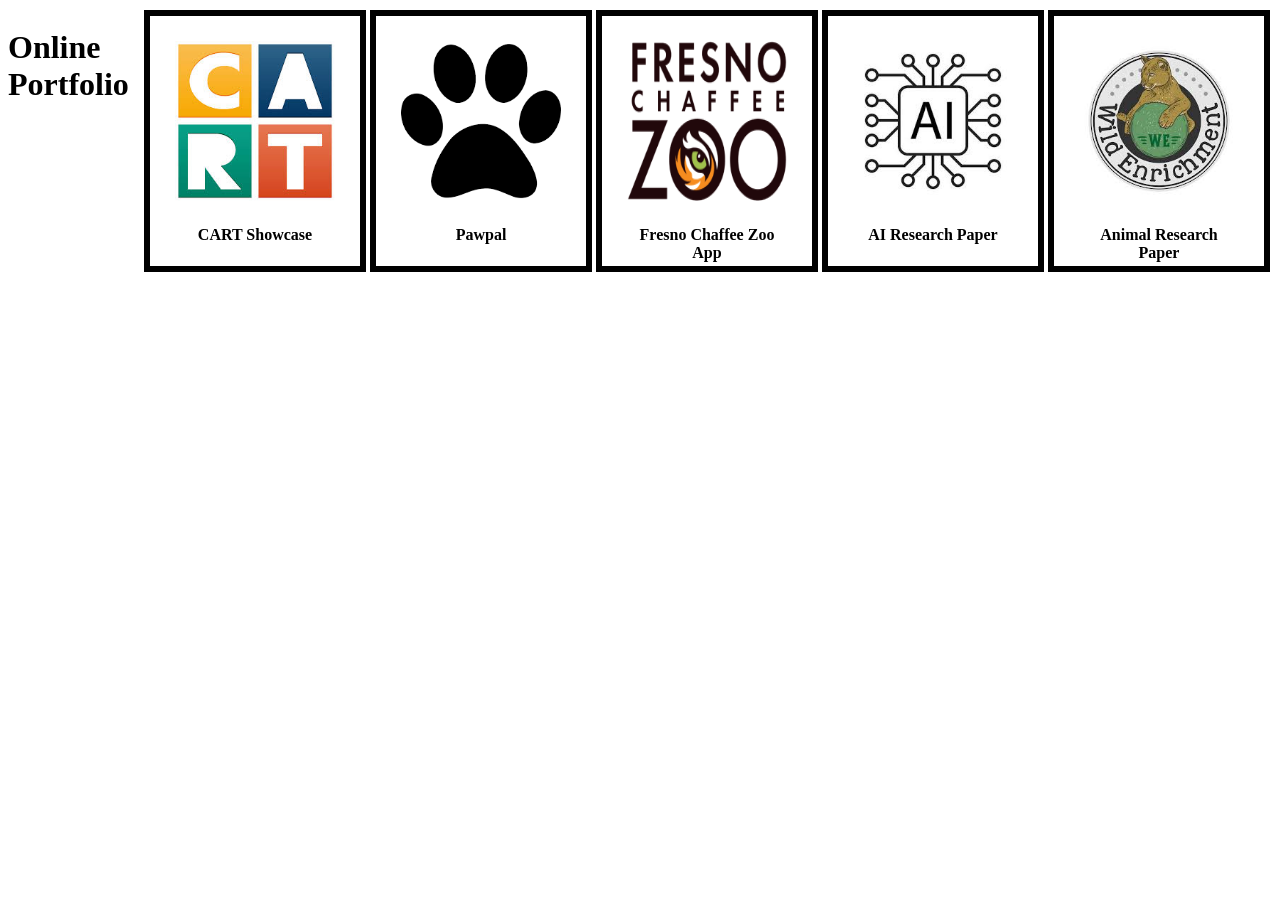
==== homepage.html @ d55451d5 "First Update Starting layout completed and some CSS added" ====
<!DOCTYPE html>
<html lang="en">
<head>
    <meta charset="UTF-8">
    <meta name="viewport" content="width=device-width, initial-scale=1.0">
    <title>Portfolio Website</title>
    <link rel="stylesheet" href="style.css">
</head>
<body>
    <header><h1>Online Portfolio</h1></header>
    <section id="cartshowcase" class="content">
        <img src="/images/cart.logo.jpg" width="160px" height="160px">
        <h4>CART Showcase</h4>
    </section>
    <section id="pawpal" class="content">
        <img src="/images/pawpal.png" width="160px" height="160px">    
        <h4>Pawpal</h4>
    </section>
    <section id="fczapp" class="content">
        <img src="/images/fczlogo.png" width="160px" height="160px">
        <h4>Fresno Chaffee Zoo App</h4>
    </section>
    <section id="AIresearchpaper" class="content">
        <img src="/images/ai.writing.paper.jpg" width="160px" height="160px">
        <h4>AI Research Paper</h4>
    </section>
    <section id="animalresearchpaper" class="content">
        <img src="/images/animal.research.paper.jpg" width="160px" height="160px">
        <h4>Animal Research Paper</h4>
    </section>
    <footer></footer>
    <link rel="" href="script.js">
</body>
</html>
---- style.css ----
body {
    justify-content: space-between;
    flex-direction: row;
    display: flex;
}

#cartshowcase {
    width: 200px;
    height: 200px;
    border: 6px solid rgb(0, 0, 0);
    padding: 25px;
    margin: 2px;
    text-align: center;
}

#pawpal {
    width: 200px;
    height: 200px;
    border: 6px solid rgb(0, 0, 0);
    padding: 25px;
    margin: 2px;
    text-align: center;
}

#fczapp {
    width: 200px;
    height: 200px;
    border: 6px solid rgb(0, 0, 0);
    padding: 25px;
    margin: 2px;
    text-align: center;
}

#AIresearchpaper {
    width: 200px;
    height: 200px;
    border: 6px solid rgb(0, 0, 0);
    padding: 25px;
    margin: 2px;
    text-align: center;
}

#animalresearchpaper {
    width: 200px;
    height: 200px;
    border: 6px solid rgb(0, 0, 0);
    padding: 25px;
    margin: 2px;
    text-align: center;
}
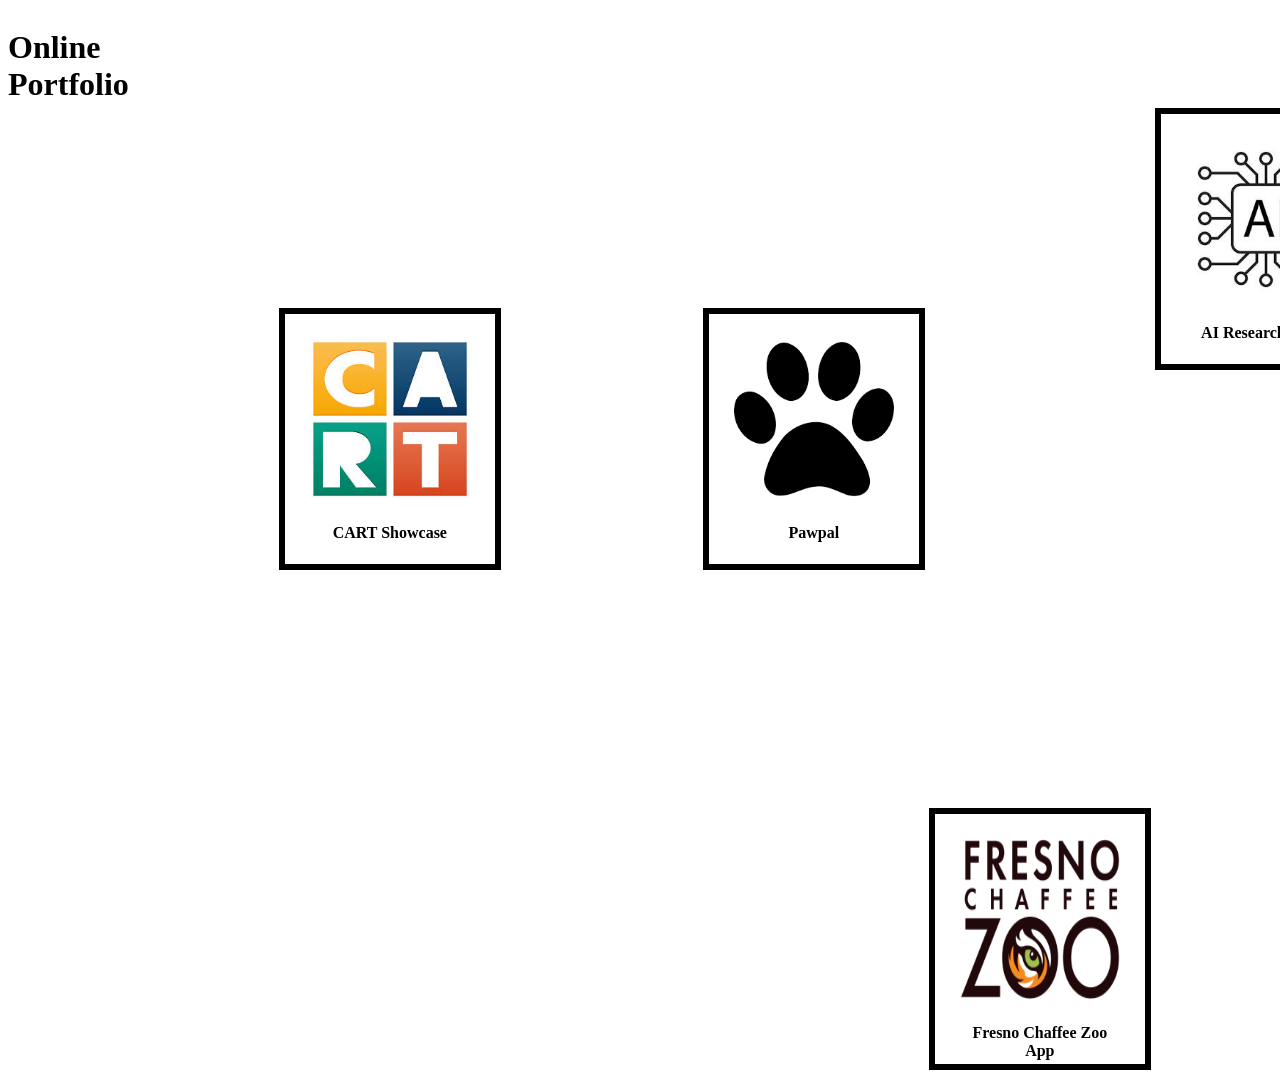
==== commit f049da98: "Fixed errors and added CSS" ====
--- a/homepage.html
+++ b/homepage.html
@@ -9,26 +9,30 @@
 <body>
     <header><h1>Online Portfolio</h1></header>
     <section id="cartshowcase" class="content">
-        <img src="/images/cart.logo.jpg" width="160px" height="160px">
+        <img src="/images/cart.logo.jpg" width="160" height="160" alt="CART Showcase">
         <h4>CART Showcase</h4>
     </section>
     <section id="pawpal" class="content">
-        <img src="/images/pawpal.png" width="160px" height="160px">    
+        <img src="/images/pawpal.png" width="160" height="160" alt="Pawpal app">    
         <h4>Pawpal</h4>
     </section>
     <section id="fczapp" class="content">
-        <img src="/images/fczlogo.png" width="160px" height="160px">
+        <img src="/images/fczlogo.png" width="160" height="160" alt="FCZ App">
         <h4>Fresno Chaffee Zoo App</h4>
     </section>
     <section id="AIresearchpaper" class="content">
-        <img src="/images/ai.writing.paper.jpg" width="160px" height="160px">
+        <img src="/images/ai.writing.paper.jpg" width="160" height="160" alt="Ai research paper">
         <h4>AI Research Paper</h4>
     </section>
     <section id="animalresearchpaper" class="content">
-        <img src="/images/animal.research.paper.jpg" width="160px" height="160px">
+        <img src="/images/animal.research.paper.jpg" width="160" height="160" alt="Animal Research Paper">
         <h4>Animal Research Paper</h4>
     </section>
     <footer></footer>
-    <link rel="" href="script.js">
+    <link rel="stylesheet" href="script.js">
 </body>
-</html>+</html>
+
+<!-- Background: FFFFFF -->
+<!-- Headings/Subsections: 42B7FF -->
+<!-- Buttons: B26E63 -->
--- a/style.css
+++ b/style.css
@@ -11,6 +11,8 @@
     padding: 25px;
     margin: 2px;
     text-align: center;
+    margin-top: 300px;
+    margin-left: 150px;
 }
 
 #pawpal {
@@ -20,6 +22,8 @@
     padding: 25px;
     margin: 2px;
     text-align: center;
+    margin-top: 300px;
+    margin-left: 200px;
 }
 
 #fczapp {
@@ -29,6 +33,8 @@
     padding: 25px;
     margin: 2px;
     text-align: center;
+    margin-top: 800px;
+    margin-left: ;
 }
 
 #AIresearchpaper {
@@ -38,6 +44,7 @@
     padding: 25px;
     margin: 2px;
     text-align: center;
+    margin-top: 100px;
 }
 
 #animalresearchpaper {
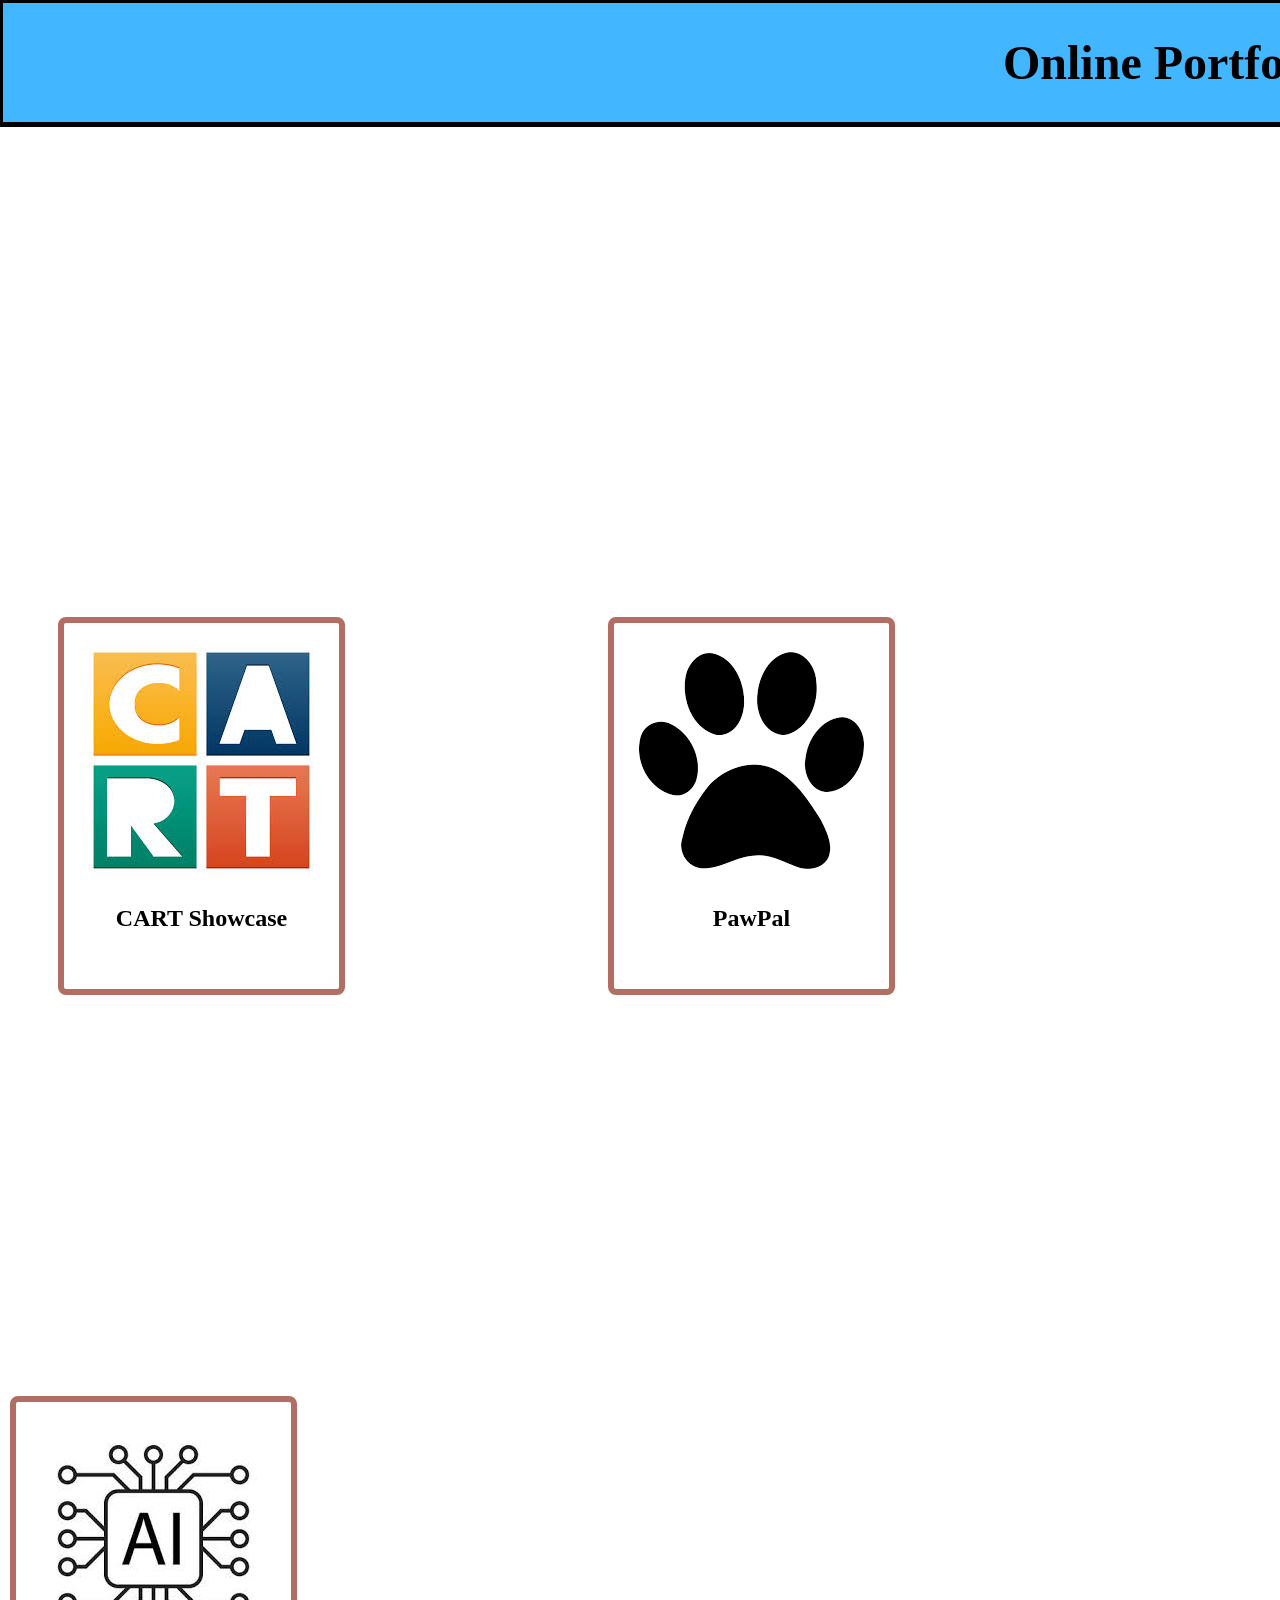
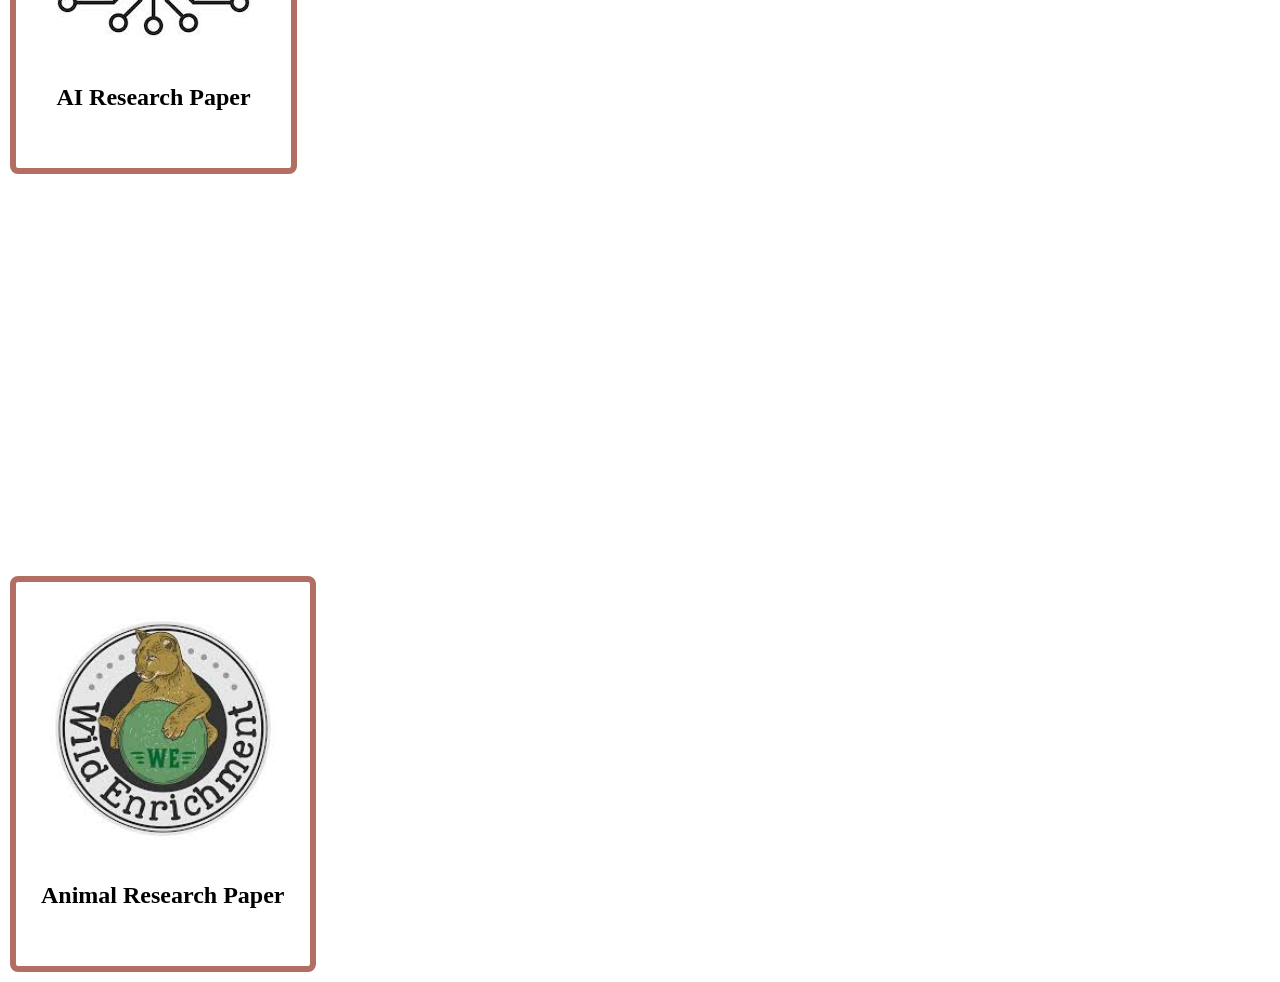
==== commit ec159a1d: "Styling Lot of CSS added with tweaked HTML" ====
--- a/homepage.html
+++ b/homepage.html
@@ -9,23 +9,23 @@
 <body>
     <header><h1>Online Portfolio</h1></header>
     <section id="cartshowcase" class="content">
-        <img src="/images/cart.logo.jpg" width="160" height="160" alt="CART Showcase">
+        <img src="/images/cart.logo.jpg" alt="CART Showcase">
         <h4>CART Showcase</h4>
     </section>
     <section id="pawpal" class="content">
-        <img src="/images/pawpal.png" width="160" height="160" alt="Pawpal app">    
-        <h4>Pawpal</h4>
+        <img src="/images/pawpal.png" alt="Pawpal app">    
+        <h4>PawPal</h4>
     </section>
     <section id="fczapp" class="content">
-        <img src="/images/fczlogo.png" width="160" height="160" alt="FCZ App">
+        <img src="/images/fczlogo.png" alt="FCZ App">
         <h4>Fresno Chaffee Zoo App</h4>
     </section>
     <section id="AIresearchpaper" class="content">
-        <img src="/images/ai.writing.paper.jpg" width="160" height="160" alt="Ai research paper">
+        <img src="/images/ai.writing.paper.jpg" alt="Ai research paper">
         <h4>AI Research Paper</h4>
     </section>
     <section id="animalresearchpaper" class="content">
-        <img src="/images/animal.research.paper.jpg" width="160" height="160" alt="Animal Research Paper">
+        <img src="/images/animal.research.paper.jpg" alt="Animal Research Paper">
         <h4>Animal Research Paper</h4>
     </section>
     <footer></footer>
--- a/style.css
+++ b/style.css
@@ -1,57 +1,137 @@
 body {
     justify-content: space-between;
-    flex-direction: row;
+    flex-direction: column;
     display: flex;
 }
 
+header {
+    width: 2240px;
+    display: flex;
+    border: 5px solid black;
+    margin: -10px;
+    background-color: #42B7FF;
+    text-align: center;
+}
+
+header h1 {
+    margin-left: 1000px;
+    font-size: xxx-large;
+}
+
 #cartshowcase {
-    width: 200px;
-    height: 200px;
-    border: 6px solid rgb(0, 0, 0);
+    max-width: fit-content;
+    max-height: fit-content;
+    border: 6px solid #B26E63;
+    padding: 25px;
+    margin: 2px;
+    margin-left: 50px;
+    text-align: center;
+    margin-top: 500px;
+    display: flex;
+    flex-direction: column;
+    cursor: pointer;
+    border-radius: 8px;
+}
+
+#pawpal {
+    max-width: fit-content;
+    max-height: fit-content;
+    border: 6px solid #B26E63;
     padding: 25px;
     margin: 2px;
     text-align: center;
-    margin-top: 300px;
-    margin-left: 150px;
+    margin-top: -380px;
+    margin-left: 600px;
+    display: flex;
+    flex-direction: column;
+    cursor: pointer;
+    border-radius: 8px;
+}
+
+#fczapp {
+    width: 283px;
+    max-height: fit-content;
+    border: 6px solid #B26E63;
+    padding: 1px;
+    margin: 2px;
+    text-align: center;
+    margin-top: -300px;
+    margin-left: 1300px;
+    display: flex;
+    flex-direction: column;
+    cursor: pointer;
+    border-radius: 8px;
+}
+
+#AIresearchpaper {
+    max-width: fit-content;
+    max-height: fit-content;
+    border: 6px solid #B26E63;
+    padding: 25px;
+    margin: 2px;
+    text-align: center;
+    margin-top: 400px;
+    display: flex;
+    flex-direction: column;
+    cursor: pointer;
+    border-radius: 8px;
+}
+
+#animalresearchpaper {
+    max-width: fit-content;
+    max-height: fit-content;
+    border: 6px solid #B26E63;
+    padding: 25px;
+    margin: 2px;
+    text-align: center;
+    margin-top: 400px;
+    display: flex;
+    flex-direction: column;
+    cursor: pointer;
+    border-radius: 8px;
+}
+
+#cartshowcase:hover {
+    box-shadow: 0 8px 16px 0 rgba(0,0,0,0.6);
+    transition-duration: 0.4s;
+}
+
+#pawpal:hover {
+    box-shadow: 0 8px 16px 0 rgba(0,0,0,0.6);
+    transition-duration: 0.4s;
+}
+
+#fczapp:hover {
+    box-shadow: 0 8px 16px 0 rgba(0,0,0,0.6);
+    transition-duration: 0.4s;
+}
+
+#AIresearchpaper:hover {
+    box-shadow: 0 8px 16px 0 rgba(0,0,0,0.6);
+    transition-duration: 0.4s;
+}
+
+#nimalresearchpaper:hover {
+    box-shadow: 0 8px 16px 0 rgba(0,0,0,0.6);
+    transition-duration: 0.4s;
+}
+
+#cartshowcase {
+    font-size: x-large;
 }
 
 #pawpal {
-    width: 200px;
-    height: 200px;
-    border: 6px solid rgb(0, 0, 0);
-    padding: 25px;
-    margin: 2px;
-    text-align: center;
-    margin-top: 300px;
-    margin-left: 200px;
+    font-size: x-large;
 }
 
 #fczapp {
-    width: 200px;
-    height: 200px;
-    border: 6px solid rgb(0, 0, 0);
-    padding: 25px;
-    margin: 2px;
-    text-align: center;
-    margin-top: 800px;
-    margin-left: ;
+    font-size: x-large;
 }
 
 #AIresearchpaper {
-    width: 200px;
-    height: 200px;
-    border: 6px solid rgb(0, 0, 0);
-    padding: 25px;
-    margin: 2px;
-    text-align: center;
-    margin-top: 100px;
+    font-size: x-large;
 }
 
 #animalresearchpaper {
-    width: 200px;
-    height: 200px;
-    border: 6px solid rgb(0, 0, 0);
-    padding: 25px;
-    margin: 2px;
-    text-align: center;
+    font-size: x-large;
 }
